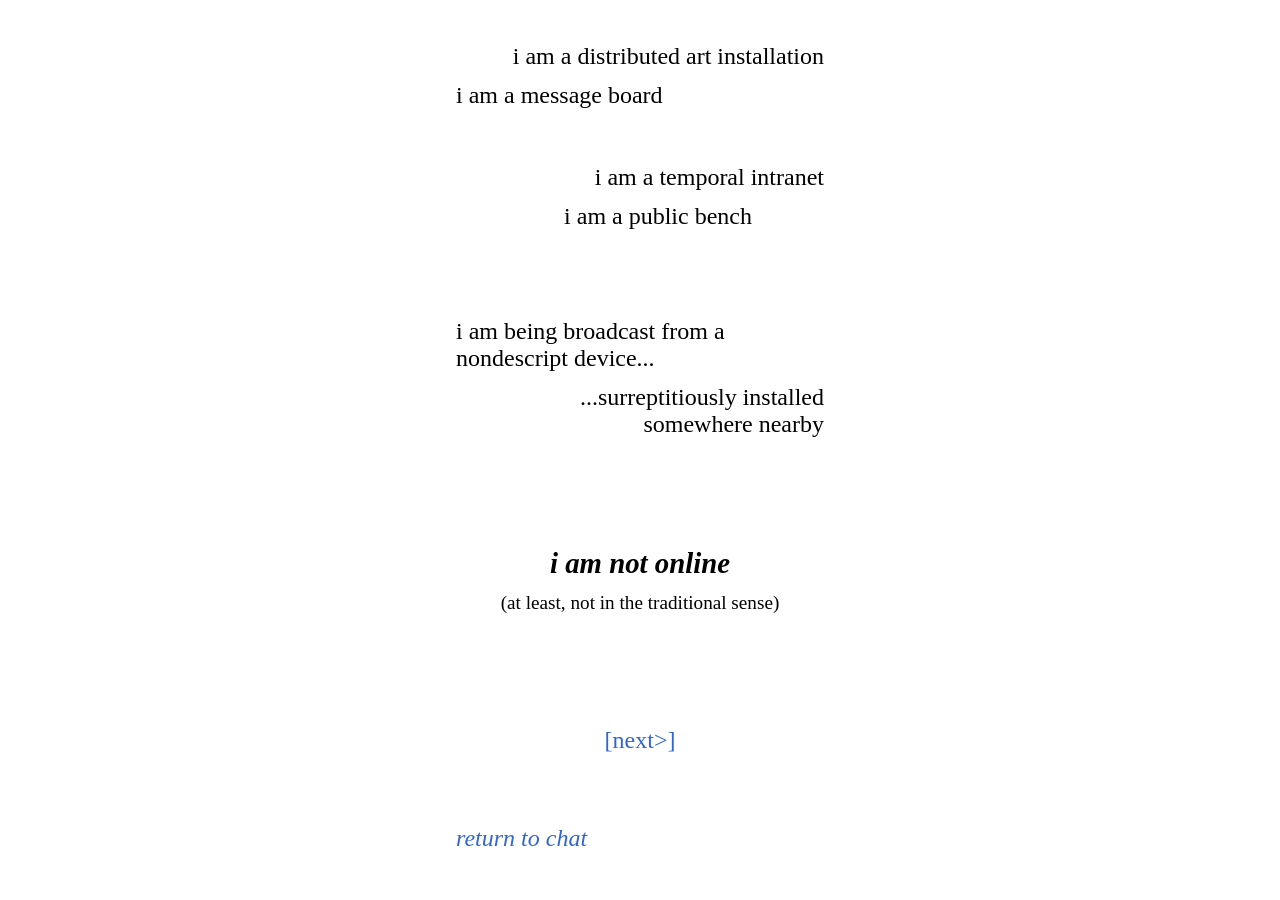
==== about-1.html @ 1224e6f7 "moved website to root" ====
<!DOCTYPE html>
<html lang="en">
<head>
   <meta charset="UTF-8">
   <meta name="viewport" content="width=device-width, initial-scale=1.0">
   <meta http-equiv="X-UA-Compatible" content="ie=edge">
   <title>about</title>
    <link rel="stylesheet" href="css/master-styles.css">
   <link rel="stylesheet" href="css/about-style.css">

    <style>
        #line1 {
            flex: 1;
            flex-direction: column;
            justify-content: center;
        }

        #line2 {
            flex: 1;
            flex-direction: column;
            justify-content: center;
        }

        #line3 {
            flex: 2;
            flex-direction: column;
            justify-content: center;
        }

        #line4 {
            flex: 1;
            flex-direction: column;
            justify-content: flex-end;
            text-align: center;
            padding-bottom: 1em;
        }
    </style>
</head>

<body>

   <main>
            <div class="container">
                <div class="poetry">

                    <div id="line1">
                        <p style="text-align: right;">i am a distributed art installation</p>
                        <p style="text-align: left;">i am a message board</p>
                    </div>

                    <div id="line2">
                        <p style="text-align: right;">i am a temporal intranet</p>
                        <p style="text-align: right;">i am a public bench            </p>
                    </div>

                    <div id ="line3">
                        <p style="text-align: left;margin-right: 1em;">i am being broadcast from a nondescript device...</p>
                        <p style="text-align: right;margin-left: 1em;">...surreptitiously installed somewhere nearby</p>
                    </div>

                    <div id="line4">
                        <p style="font-size: 1.2em;font-weight:bold;font-style:italic;">i am not online</p>
                        <p style="font-size: .8em">(at least, not in the traditional sense)</p>
                    </div>
                    
                </div>
                <div class="nav-buttons">
                    <div class="page">
                        <p><a href="about-2.html" rel="next">[next&gt]</a></p>
                    </div>
                    <div class="return">
                         <a href="chat.html">return to chat</a>
                    </div>
                </div>

            </div>
   </main>

</body>
</html>
---- css/master-styles.css ----
:root {
            --color-base: #202122;
            --color-progressive: #36c;
            --color-progressive-hover: #3056a9;
            --color-progressive-active: #233566;
        }

html,
body {
    width: 100%;
    height: 100%;
    margin: 0;
    background-color: rgb(255, 255, 255);
    font-family: "Times New Roman", Times, serif;
}

a {
    font-size: clamp(1rem, 5vw, 1.5rem);
}
a:link,a:visited{
    color: var(--color-progressive);
    text-decoration: none;
}
a:hover {
    color: var(--color-progressive-hover);
    text-decoration: underline;
}
a:active {
    color: var(--color-progressive-active);
    text-decoration: underline;
}
---- css/about-style.css ----
.container {
    width: 100%;
    max-width: 400px;
    height: 100vh;
    margin: 0 auto;
    display: flex;
    flex-direction: column;
}

.poetry {
    flex: 3;                 
    display: flex;
    flex-direction: column;
    margin: 1em;
}

.poetry > div {
    display: flex;
    font-size: clamp(18px, 5.5vw, 24px);
}

.poetry p {
    white-space-collapse: preserve;
    margin: 0.25em 0;
    font-size: 1em;
}

.nav-buttons {
    flex: 1;
    display: flex;
    flex-direction: column;

    padding:  1em;
}

.page {
    white-space-collapse: preserve;
    text-align: center;
    padding-top: 1em;
}

.page p {
    margin: 0;
}

.return {
    margin-top: auto;
    align-self: flex-start;
    font-style:italic;
    padding-bottom: 2em;
}
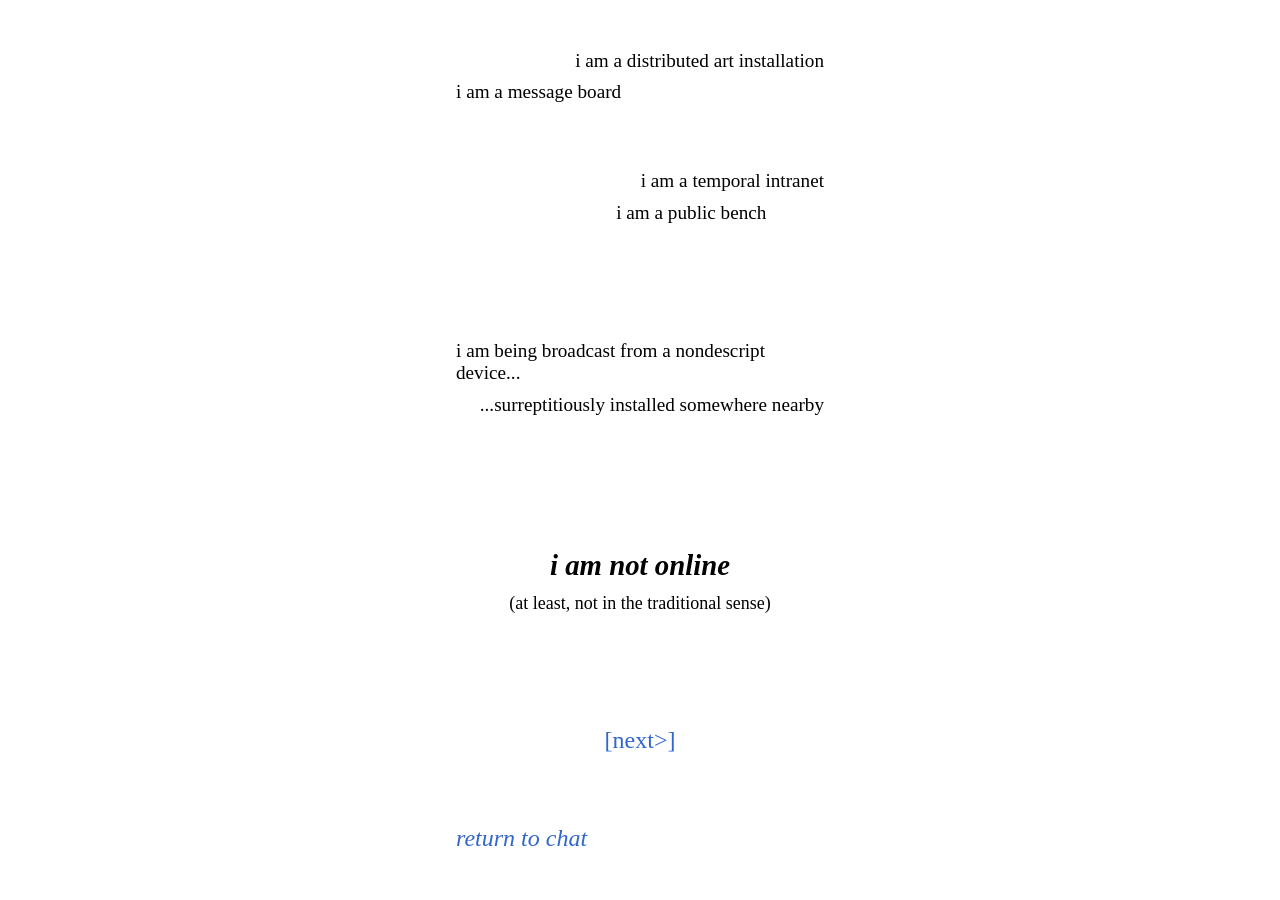
==== commit ac2f98a2: "styling" ====
--- a/about-1.html
+++ b/about-1.html
@@ -60,7 +60,7 @@
 
                     <div id="line4">
                         <p style="font-size: 1.2em;font-weight:bold;font-style:italic;">i am not online</p>
-                        <p style="font-size: .8em">(at least, not in the traditional sense)</p>
+                        <p style="font-size: .75em">(at least, not in the traditional sense)</p>
                     </div>
                     
                 </div>
--- a/css/master-styles.css
+++ b/css/master-styles.css
@@ -3,7 +3,7 @@
             --color-progressive: #36c;
             --color-progressive-hover: #3056a9;
             --color-progressive-active: #233566;
-        }
+}
 
 html,
 body {
--- a/css/about-style.css
+++ b/css/about-style.css
@@ -1,7 +1,8 @@
 .container {
     width: 100%;
     max-width: 400px;
-    height: 100vh;
+    height: 100dvh;
+    overflow-y: hidden;
     margin: 0 auto;
     display: flex;
     flex-direction: column;
@@ -22,7 +23,7 @@
 .poetry p {
     white-space-collapse: preserve;
     margin: 0.25em 0;
-    font-size: 1em;
+    font-size: .8em;
 }
 
 .nav-buttons {
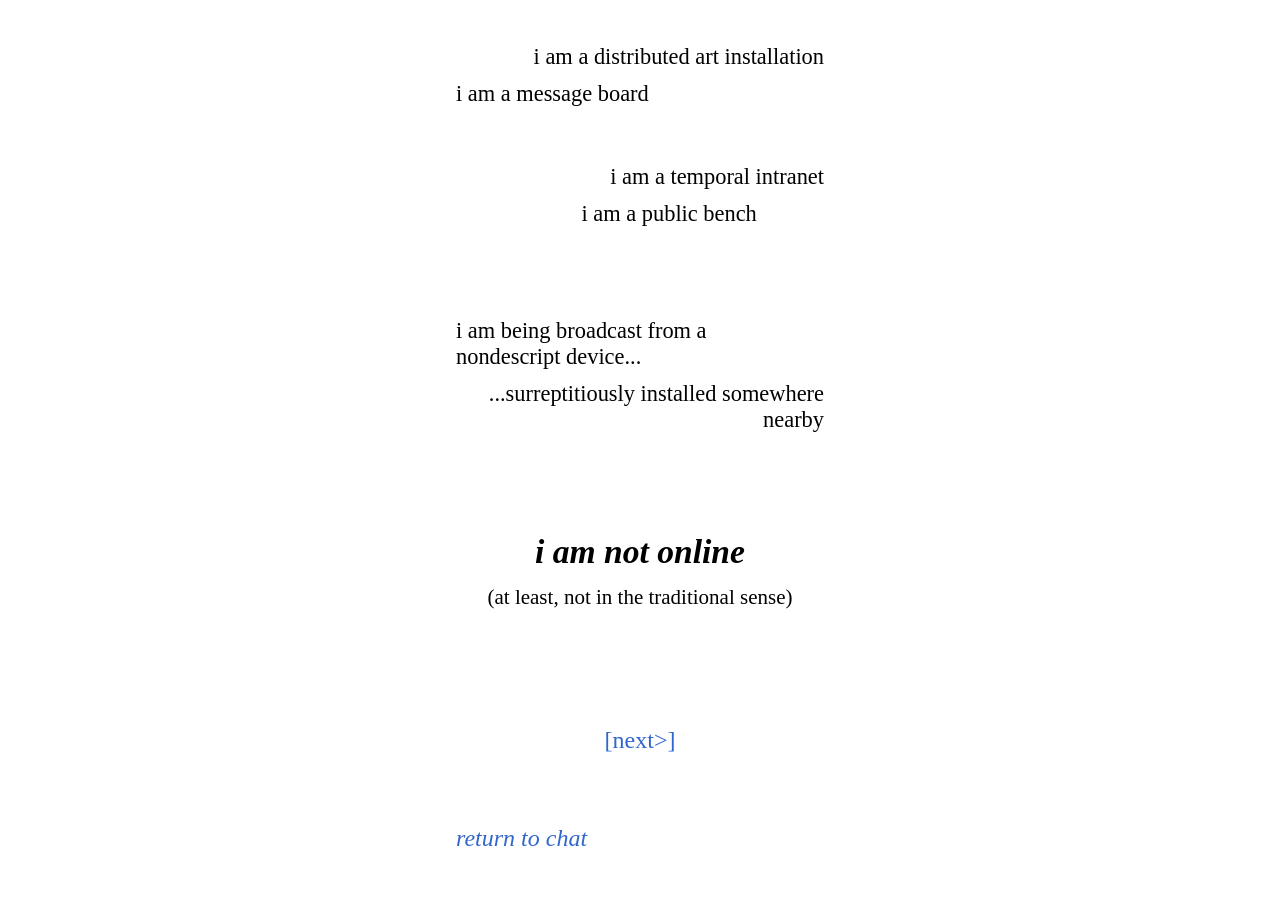
==== commit 2cccc6e5: "changed username to text area" ====
--- a/about-1.html
+++ b/about-1.html
@@ -13,19 +13,19 @@
             flex: 1;
             flex-direction: column;
             justify-content: center;
-        }
+            }
 
         #line2 {
             flex: 1;
             flex-direction: column;
             justify-content: center;
-        }
+            }
 
         #line3 {
             flex: 2;
             flex-direction: column;
             justify-content: center;
-        }
+            }
 
         #line4 {
             flex: 1;
@@ -33,7 +33,7 @@
             justify-content: flex-end;
             text-align: center;
             padding-bottom: 1em;
-        }
+            }
     </style>
 </head>
 
--- a/css/master-styles.css
+++ b/css/master-styles.css
@@ -3,7 +3,7 @@
             --color-progressive: #36c;
             --color-progressive-hover: #3056a9;
             --color-progressive-active: #233566;
-}
+    }
 
 html,
 body {
@@ -12,20 +12,21 @@
     margin: 0;
     background-color: rgb(255, 255, 255);
     font-family: "Times New Roman", Times, serif;
-}
+    }
 
 a {
     font-size: clamp(1rem, 5vw, 1.5rem);
-}
+    }
+
 a:link,a:visited{
     color: var(--color-progressive);
     text-decoration: none;
-}
+    }
 a:hover {
     color: var(--color-progressive-hover);
     text-decoration: underline;
-}
+    }
 a:active {
     color: var(--color-progressive-active);
     text-decoration: underline;
-}+    }
--- a/css/about-style.css
+++ b/css/about-style.css
@@ -6,25 +6,25 @@
     margin: 0 auto;
     display: flex;
     flex-direction: column;
-}
+    }
 
 .poetry {
     flex: 3;                 
     display: flex;
     flex-direction: column;
     margin: 1em;
-}
+    }
 
 .poetry > div {
     display: flex;
-    font-size: clamp(18px, 5.5vw, 24px);
-}
+    font-size: clamp(18px, 5.5vw, 28px);
+    }
 
 .poetry p {
     white-space-collapse: preserve;
     margin: 0.25em 0;
     font-size: .8em;
-}
+    }
 
 .nav-buttons {
     flex: 1;
@@ -32,24 +32,24 @@
     flex-direction: column;
 
     padding:  1em;
-}
+    }
 
 .page {
     white-space-collapse: preserve;
     text-align: center;
     padding-top: 1em;
-}
+    }
 
 .page p {
     margin: 0;
-}
+    }
 
 .return {
     margin-top: auto;
     align-self: flex-start;
     font-style:italic;
     padding-bottom: 2em;
-}
+    }
 
 
 
